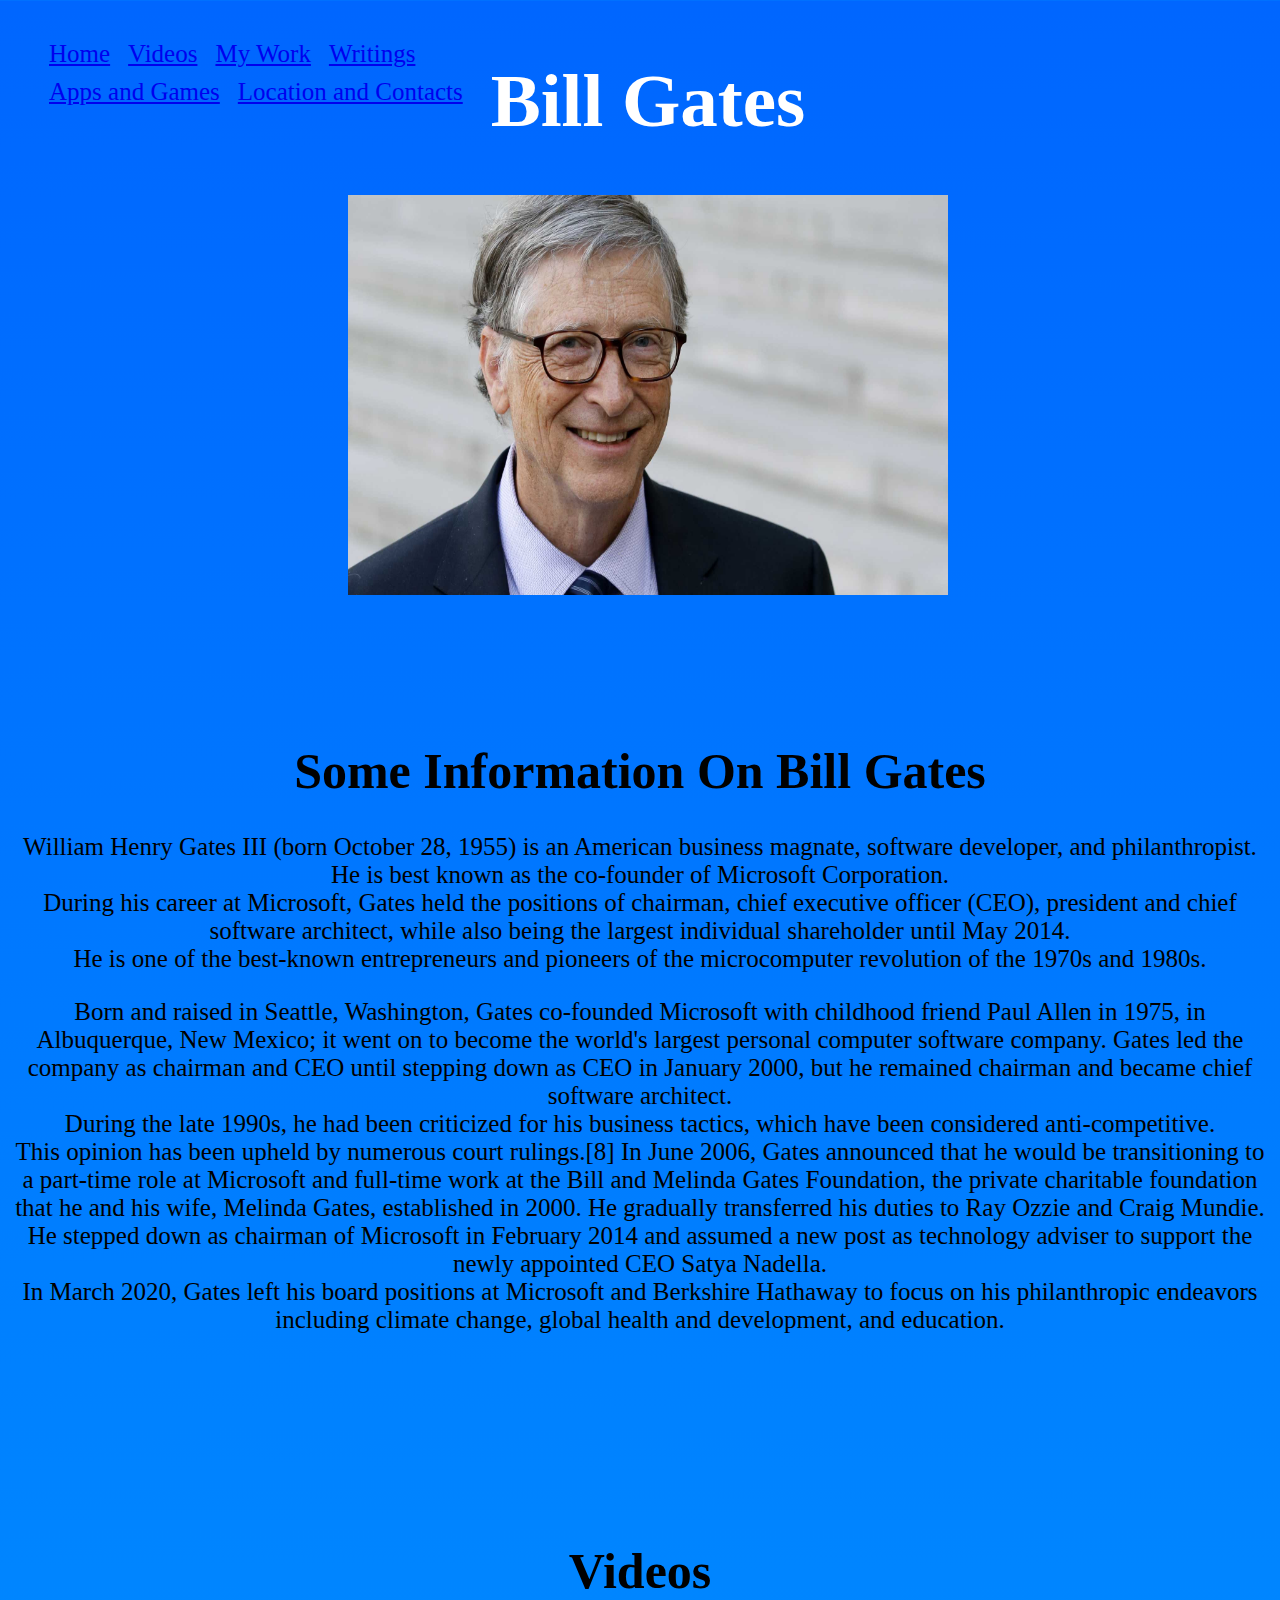
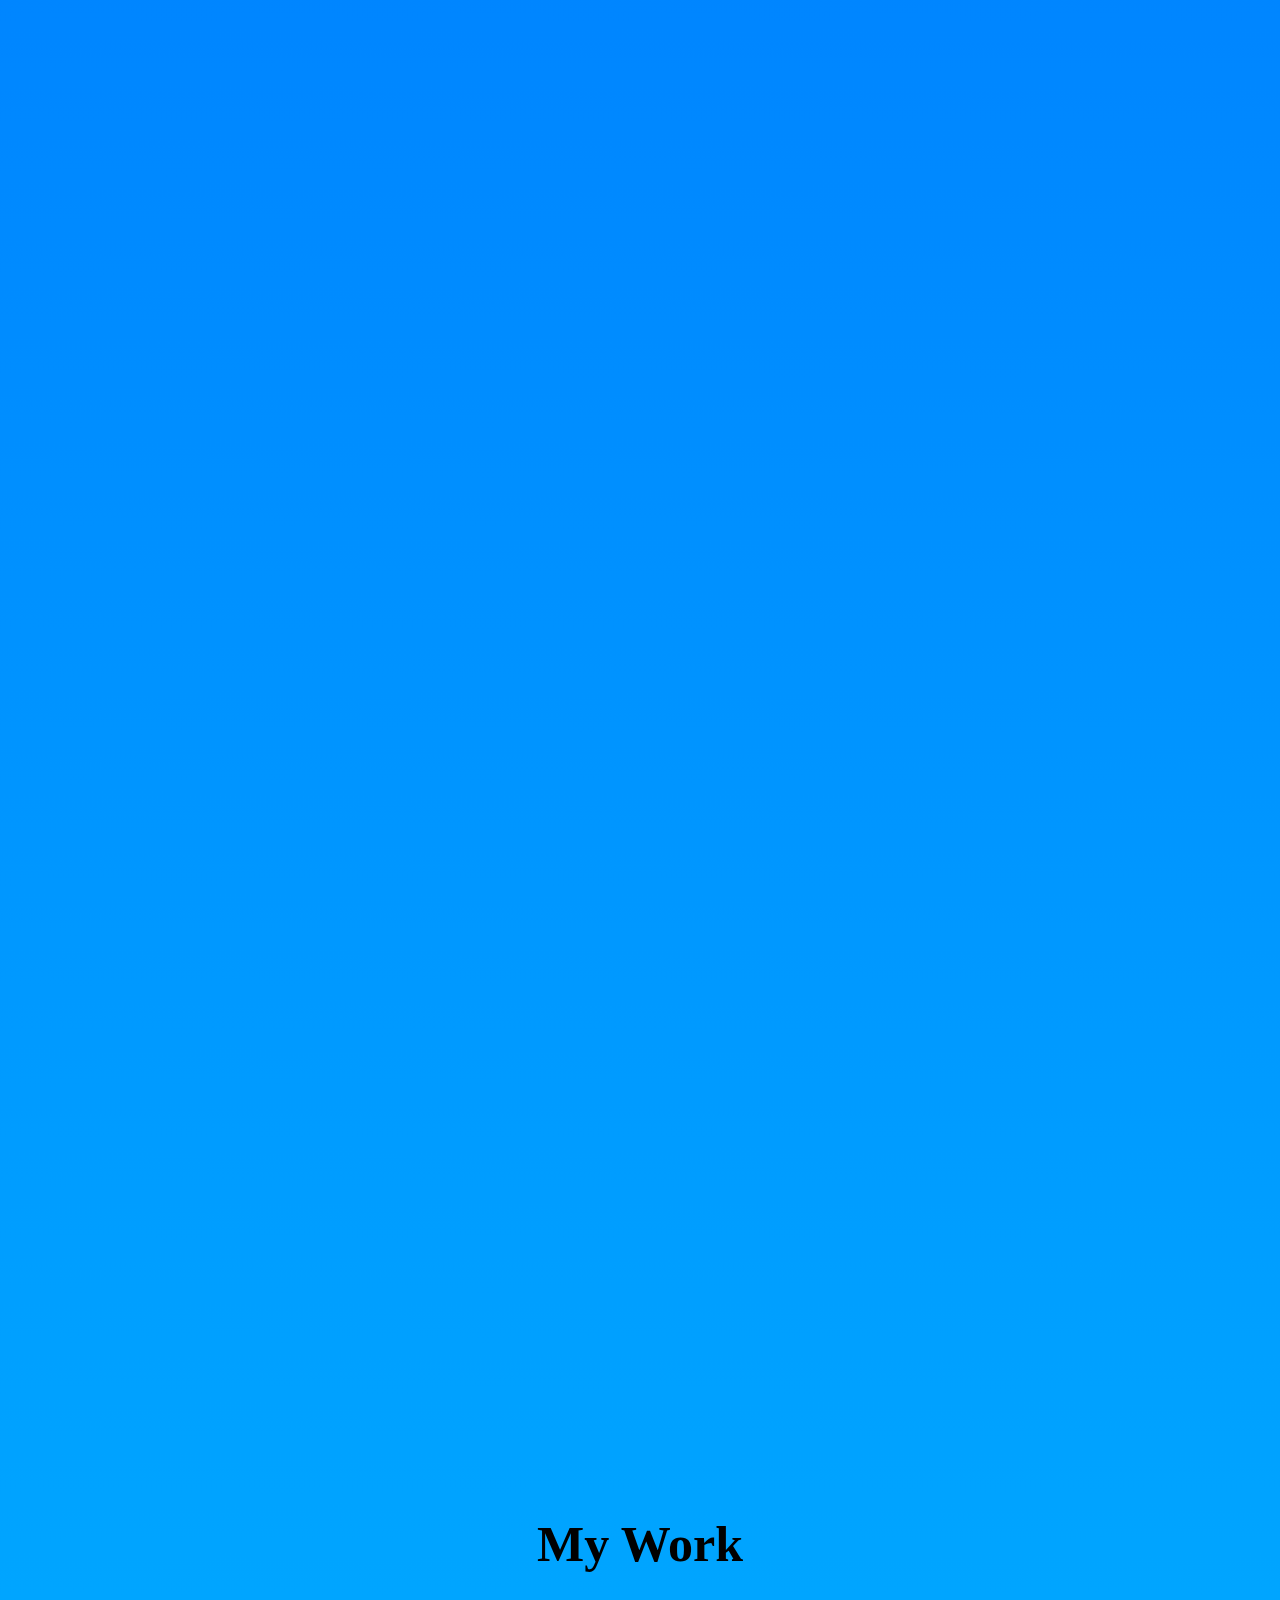
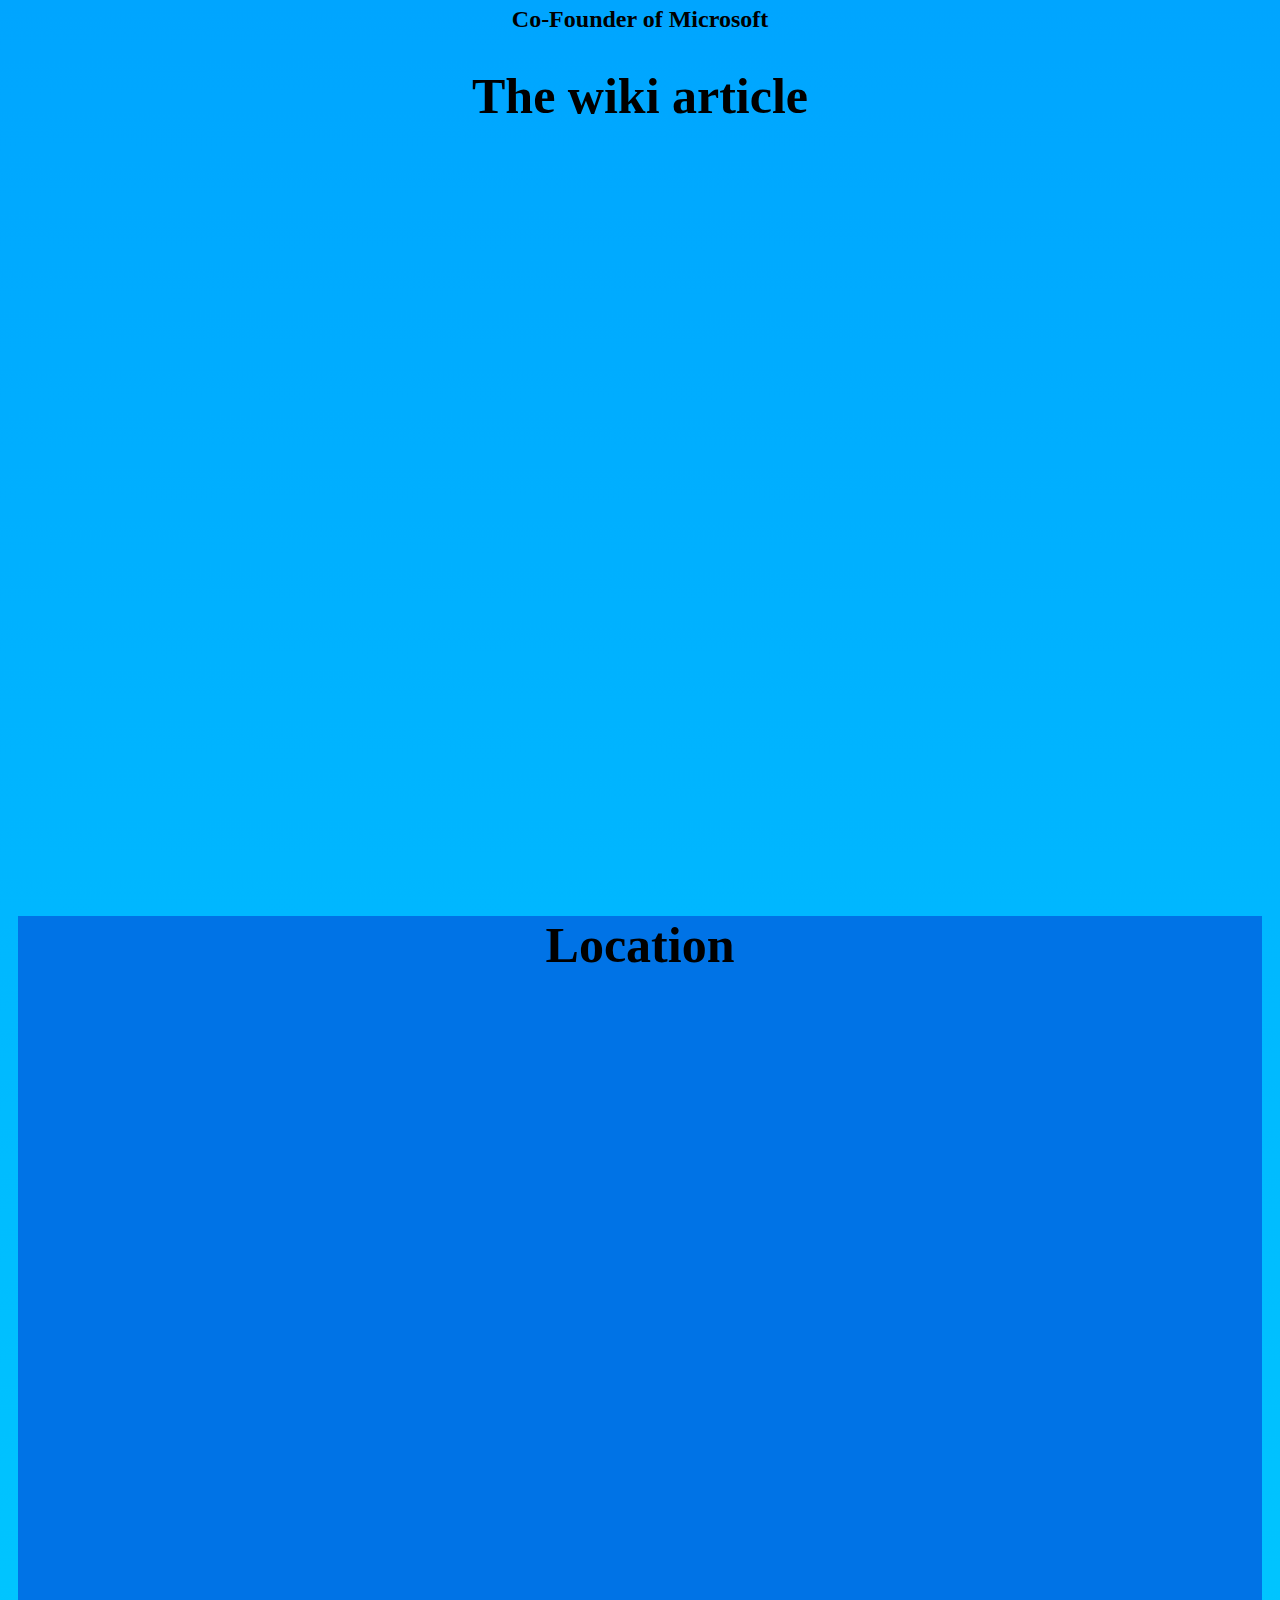
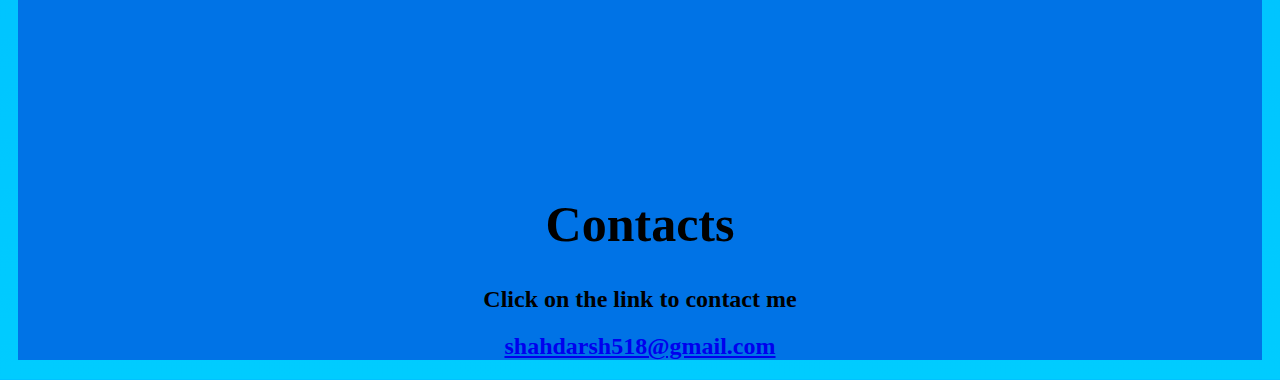
==== index.html @ 61ba1fa6 "Rename website.html to index.html" ====
<!Doctype HTML>

<head>
    <link href="styling.css" rel="stylesheet">
    <title>Bill Gates</title>
</head>

<body>
    <header>
        <center>
            <ul class="menu">
                <li class="link"><a href="#Topbit">Home</a></li>
                <li class="link"><a href="#Videos">Videos</a></li>
                <li class="link"><a href="#myWork">My Work</a></li>
                <li class="link"><a href="#Writings">Writings</a></li>
                <li class="link"><a href="Apps%20+%20Games.html">Apps and Games</a></li>
                <li class="link"><a href="#Location">Location and Contacts</a></li>
            </ul>

        </center>
    </header>


    <div>
        <section id="Topbit" class="class1">
            <div id="divid1">
                <h1 id="title">Bill Gates</h1>
                <img id="profilePic" src="getty_946971500_417532.jpg">
            </div>


        </section>
    </div>
    <div>
        <section id="info">
            <h1>Some Information On Bill Gates</h1>

            <p>William Henry Gates III (born October 28, 1955) is an American business magnate, software developer, and philanthropist. He is best known as the co-founder of Microsoft Corporation.<br> During his career at Microsoft, Gates held the positions of chairman, chief executive officer (CEO), president and chief software architect, while also being the largest individual shareholder until May 2014.<br> He is one of the best-known entrepreneurs and pioneers of the microcomputer revolution of the 1970s and 1980s.</p>

            <p>Born and raised in Seattle, Washington, Gates co-founded Microsoft with childhood friend Paul Allen in 1975, in Albuquerque, New Mexico; it went on to become the world's largest personal computer software company. Gates led the company as chairman and CEO until stepping down as CEO in January 2000, but he remained chairman and became chief software architect.<br> During the late 1990s, he had been criticized for his business tactics, which have been considered anti-competitive.<br> This opinion has been upheld by numerous court rulings.[8] In June 2006, Gates announced that he would be transitioning to a part-time role at Microsoft and full-time work at the Bill and Melinda Gates Foundation, the private charitable foundation that he and his wife, Melinda Gates, established in 2000. He gradually transferred his duties to Ray Ozzie and Craig Mundie.<br> He stepped down as chairman of Microsoft in February 2014 and assumed a new post as technology adviser to support the newly appointed CEO Satya Nadella.<br> In March 2020, Gates left his board positions at Microsoft and Berkshire Hathaway to focus on his philanthropic endeavors including climate change, global health and development, and education.</p>

        </section>

    </div>
    <section id="Videos">
        <h1>Videos</h1>
        <iframe width="1280" height="720" src="https://www.youtube.com/embed/nPWWIxyRTvQ" frameborder="0" allow="accelerometer; autoplay; clipboard-write; encrypted-media; gyroscope; picture-in-picture" allowfullscreen></iframe>
        <iframe width="1280" height="720" src="https://www.youtube.com/embed/OJtblo12UxI" frameborder="0" allow="accelerometer; autoplay; clipboard-write; encrypted-media; gyroscope; picture-in-picture" allowfullscreen></iframe>
    </section>
    <section id="myWork">
        <h1>My Work</h1>
        <h2>Co-Founder of Microsoft</h2>
    </section>
    <section id="Writings">
        <h1>The wiki article</h1>
        <iframe width="1280" height="720" src="https://en.wikipedia.org/wiki/Bill_Gates" frameborder="0" allow="accelerometer; autoplay; clipboard-write; encrypted-media; gyroscope; picture-in-picture" allowfullscreen></iframe>
        <footer>
            <section id="Location">
                <h1>Location</h1>
                <iframe src="https://www.google.com/maps/embed?pb=!1m18!1m12!1m3!1d258839.8290028448!2d-122.18698309421055!3d47.5006518191626!2m3!1f0!2f0!3f0!3m2!1i1024!2i768!4f13.1!3m3!1m2!1s0x549014cd737a0137%3A0x9069059ce509d017!2sLake%20Washington!5e1!3m2!1sen!2ske!4v1613202946925!5m2!1sen!2ske" width="900" height="750" frameborder="0" style="border:0;" allowfullscreen="" aria-hidden="false" tabindex="0"></iframe>
                <div class="contact">
                    <h1>Contacts</h1>
                    <h2>Click on the link to contact me</h2>
                    <a href="Mailto:shahdarsh518@gmail.com? Subject = Bill Gates"><i class=" Fa-envelope"></i>
                        <h2>shahdarsh518@gmail.com</h2>
                    </a>
                </div>

            </section>
        </footer>

</body>
---- styling.css ----
body {
    text-align: center;
   background:linear-gradient(#0066ff 0%, #00ccff 100%);

}

#Topbit {
    position: absolute;
    height: 700px;
    width: 100%;
    z-index:9;
}

#title {
    color: #ffffff;
    font-size: 75px;
}

#profilePic {
    height: 400px;
    width: 600px;
    
}

.menu {
    list-style: none;
    font-family: Cursive;
    font-size: 25px;
    position: absolute;
    top: 10px;
    right: 700px;
    z-index: 10;
    cursor: pointer;
}

.link {
    float: left;
    color: #0000b3;
    padding-top: 5px;
    padding-left: 9px;
    padding-right: 9px;
    padding-bottom: 5px;
    
}

.link:hover{
    background-color:#ff8000;
    font-size:35px;
}
#info{
    width:100%;
    height:800px;
    
    padding-top:700px;
    font-family:cursive;
    font-size:25px;
}
h1{
    font-family:cursive;
    font-size:50px;
}
#Top {
    position: absolute;
    height: 700px;
    width: 100%;
    z-index:9;
    background:linear-gradient(#0066ff 0%, #00ccff 100%);
}
#Location{
    background-color:#0073e6;
}
footer{
    padding-left:10px;
    padding-right:10px;
}
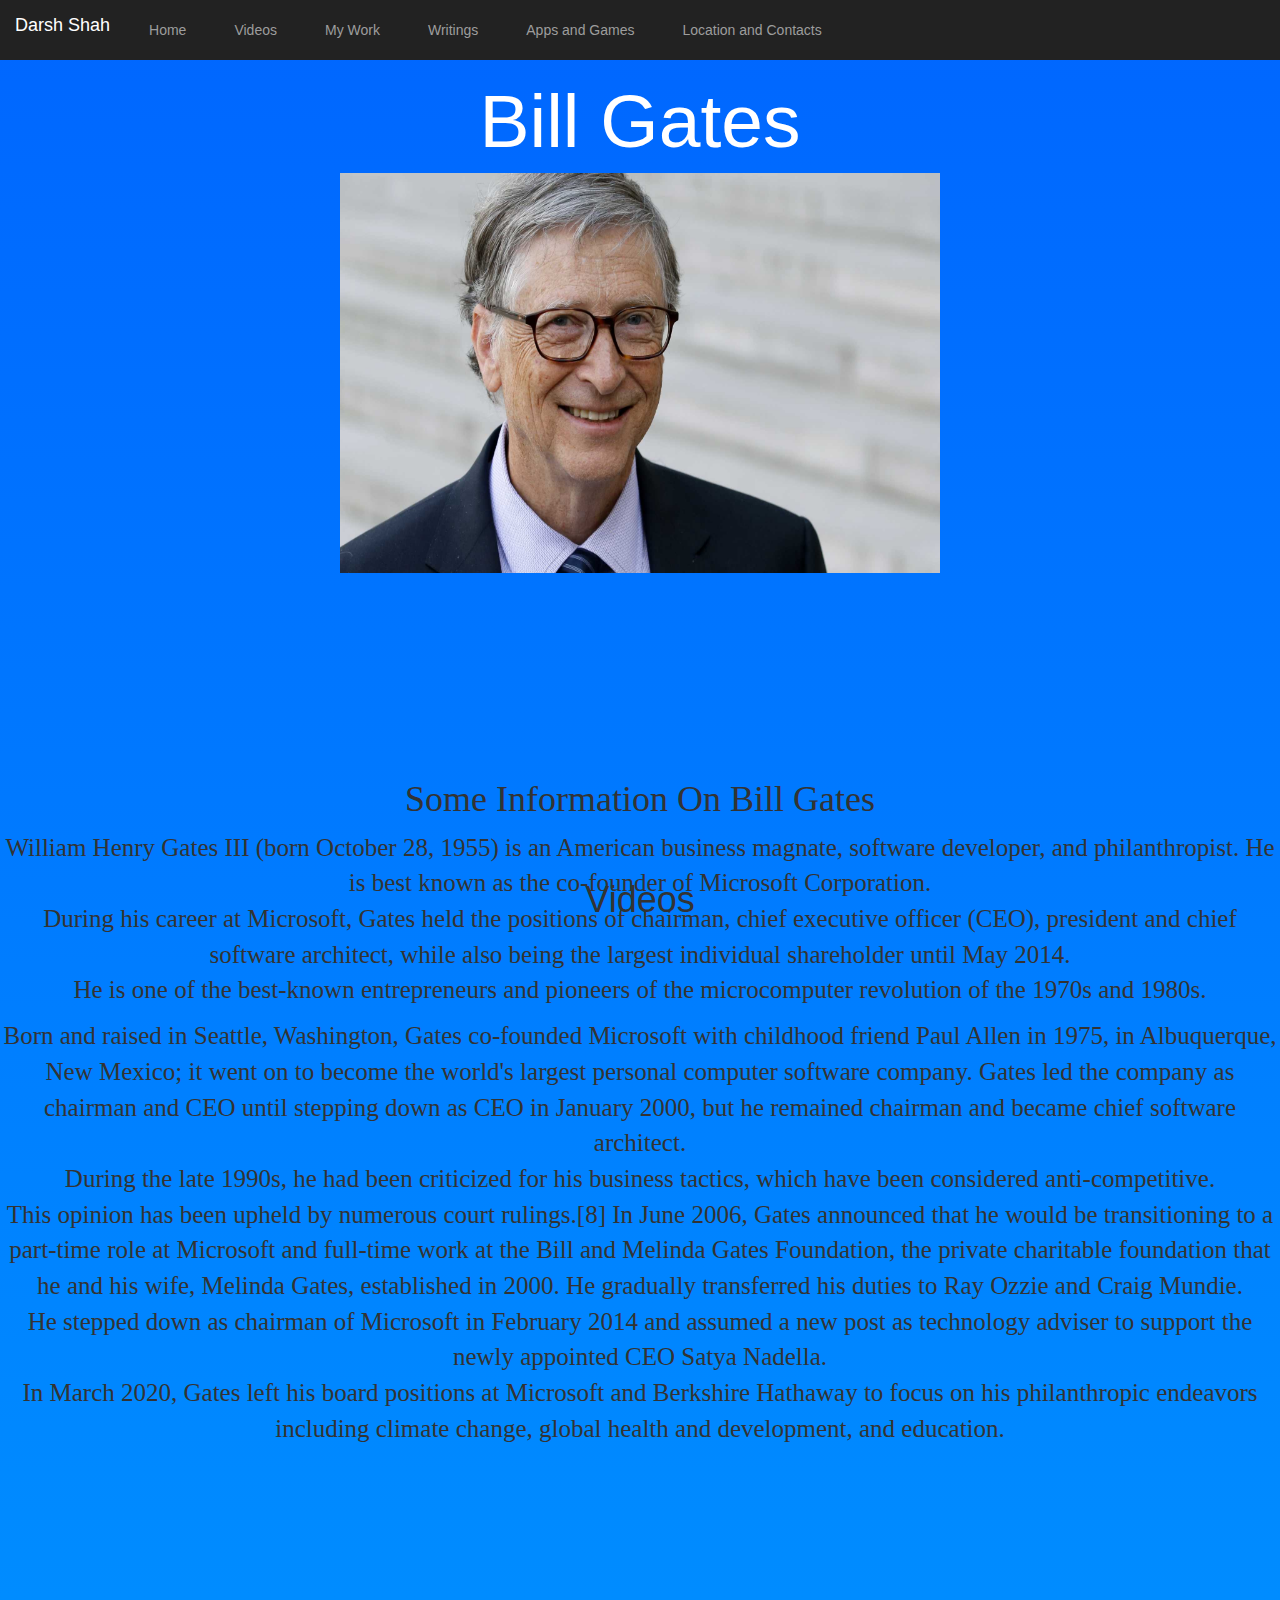
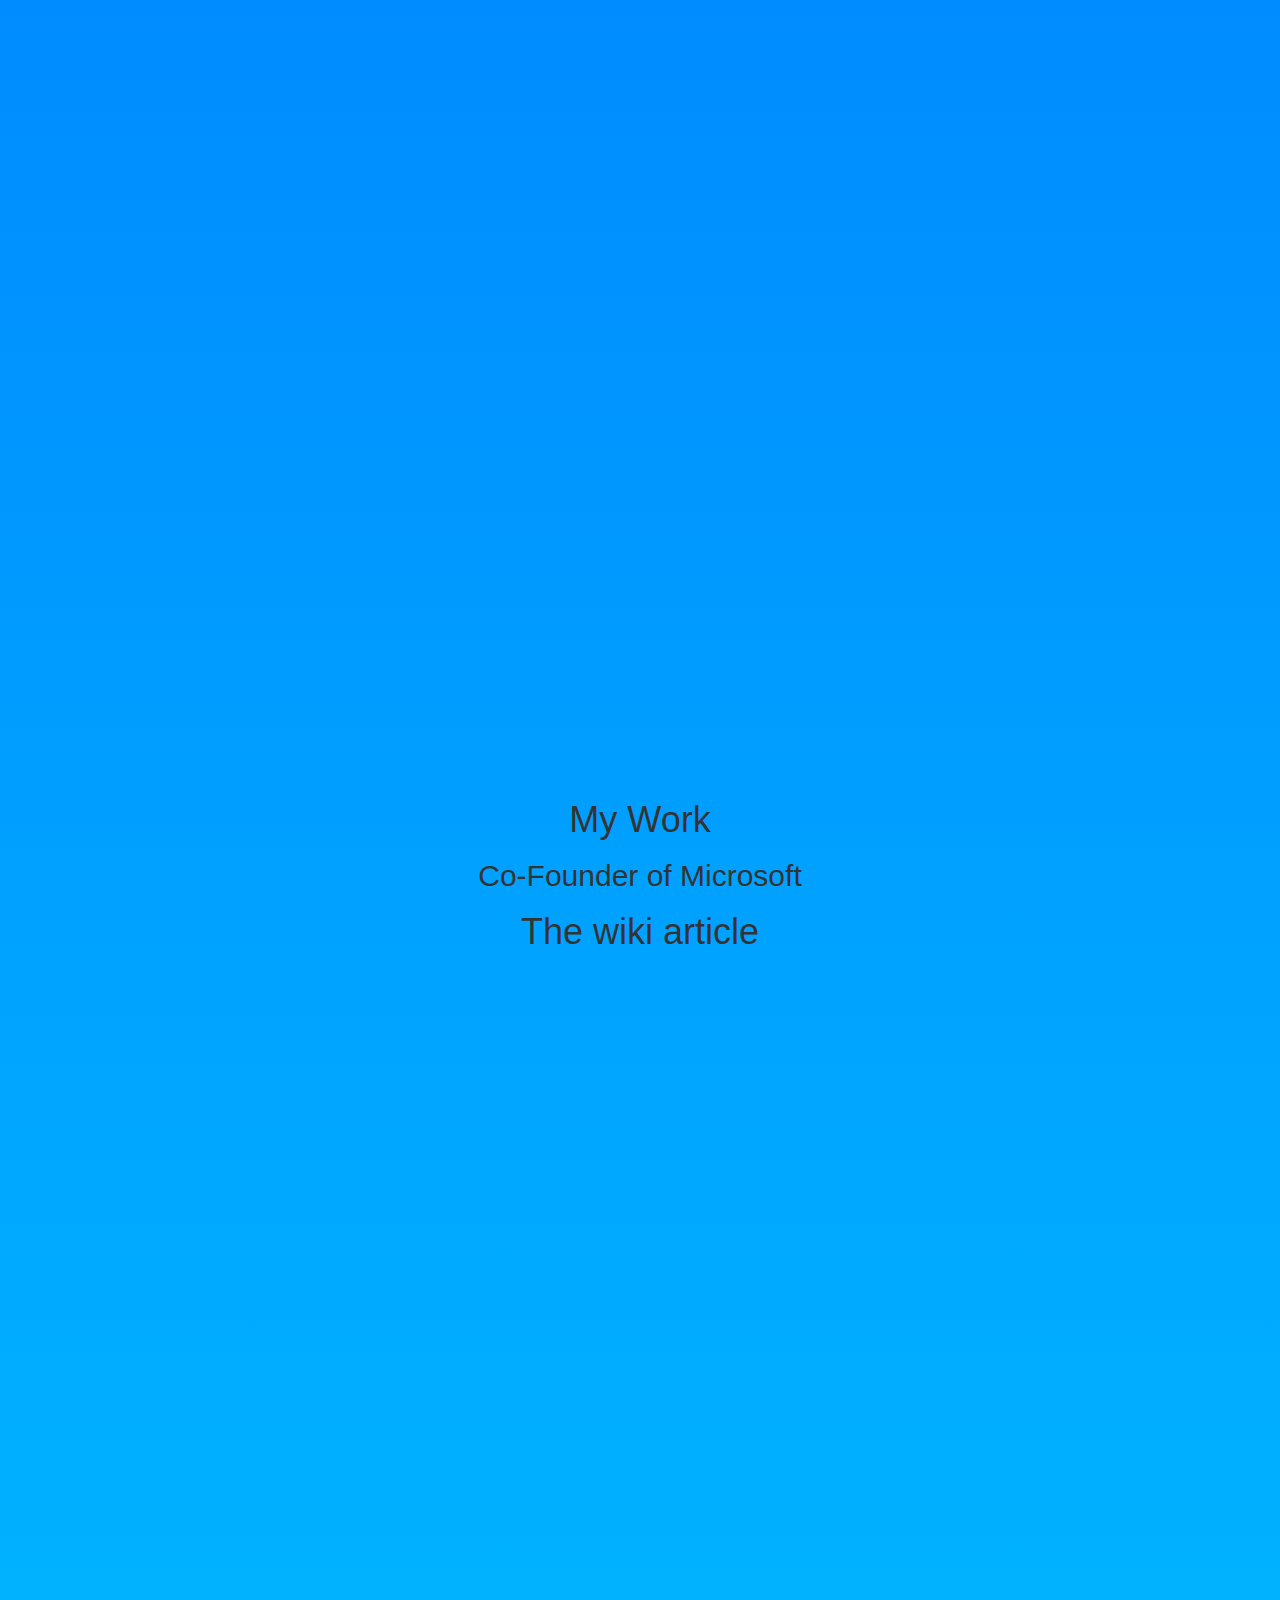
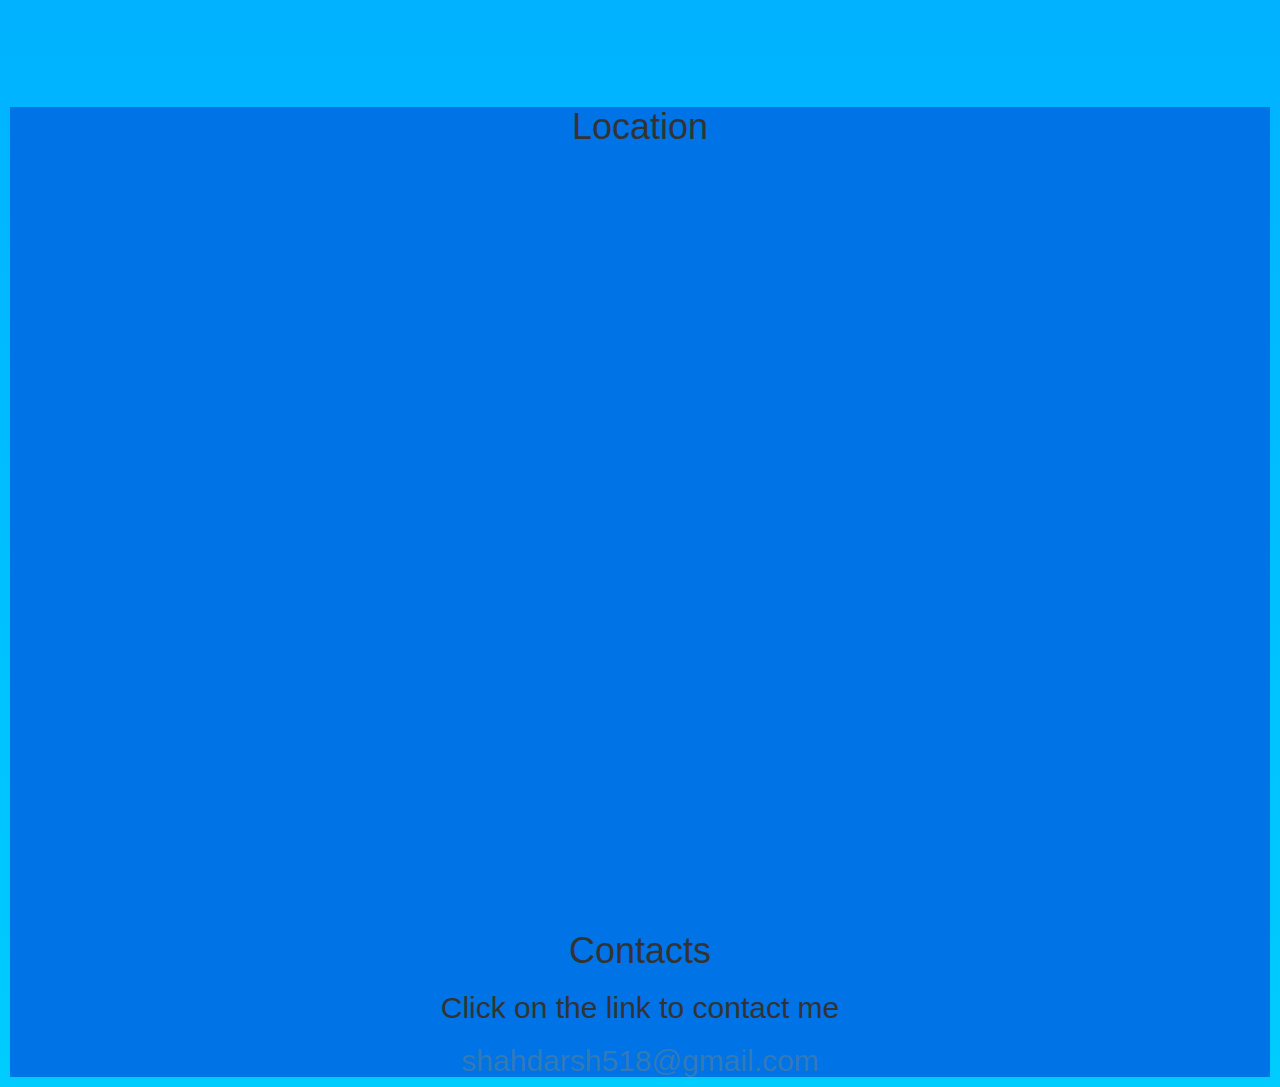
==== commit cf09d081: "Add files via upload" ====
--- a/index.html
+++ b/index.html
@@ -3,22 +3,37 @@
 <head>
     <link href="styling.css" rel="stylesheet">
     <title>Bill Gates</title>
+    <link rel="stylesheet" href="https://maxcdn.bootstrapcdn.com/bootstrap/3.4.0/css/bootstrap.min.css">
+    <script src="https://ajax.googleapis.com/ajax/libs/jquery/3.4.1/jquery.min.js"></script>
+    <script src="https://maxcdn.bootstrapcdn.com/bootstrap/3.4.0/js/bootstrap.min.js"></script>
 </head>
 
 <body>
-    <header>
-        <center>
-            <ul class="menu">
-                <li class="link"><a href="#Topbit">Home</a></li>
-                <li class="link"><a href="#Videos">Videos</a></li>
-                <li class="link"><a href="#myWork">My Work</a></li>
-                <li class="link"><a href="#Writings">Writings</a></li>
-                <li class="link"><a href="Apps%20+%20Games.html">Apps and Games</a></li>
-                <li class="link"><a href="#Location">Location and Contacts</a></li>
-            </ul>
+    
+        <nav class="navbar-inverse navbar-top">
+            <div class="navbar-header">
+                <button type="button" class="navbar-toggle" data-toggle="collapse" data-target="#my-navbar">
+                    <span class="icon-bar"></span>
+                    <span class="icon-bar"></span>
+                    <span class="icon-bar"></span>
+                </button>
+                <a href="#Topbit" class="navbar-brand">Darsh Shah</a>
+            </div>
+            <div id="my-navbar" class = "collapse navbar-collapse">
+                <center>
+                    <ul class="nav navbar-nav">
+                        <li class="link"><a href="#Topbit">Home</a></li>
+                        <li class="link"><a href="#Videos">Videos</a></li>
+                        <li class="link"><a href="#myWork">My Work</a></li>
+                        <li class="link"><a href="#Writings">Writings</a></li>
+                        <li class="link"><a href="Apps%20+%20Games.html">Apps and Games</a></li>
+                        <li class="link"><a href="#Location">Location and Contacts</a></li>
+                    </ul>
 
-        </center>
-    </header>
+                </center>
+            </div>
+        </nav>
+
 
 
     <div>
@@ -61,7 +76,7 @@
                 <div class="contact">
                     <h1>Contacts</h1>
                     <h2>Click on the link to contact me</h2>
-                    <a href="Mailto:shahdarsh518@gmail.com? Subject = Bill Gates"><i class=" Fa-envelope"></i>
+                    <a href="Mailto:shahdarsh518@gmail.com? Subject = Bill Gates"><i class="fa fa-envelope"></i>
                         <h2>shahdarsh518@gmail.com</h2>
                     </a>
                 </div>
--- a/styling.css
+++ b/styling.css
@@ -73,3 +73,8 @@
     padding-left:10px;
     padding-right:10px;
 }
+.navbar-top{
+    top:0;
+    position:sticky;
+    z-index:1436278258;
+}
